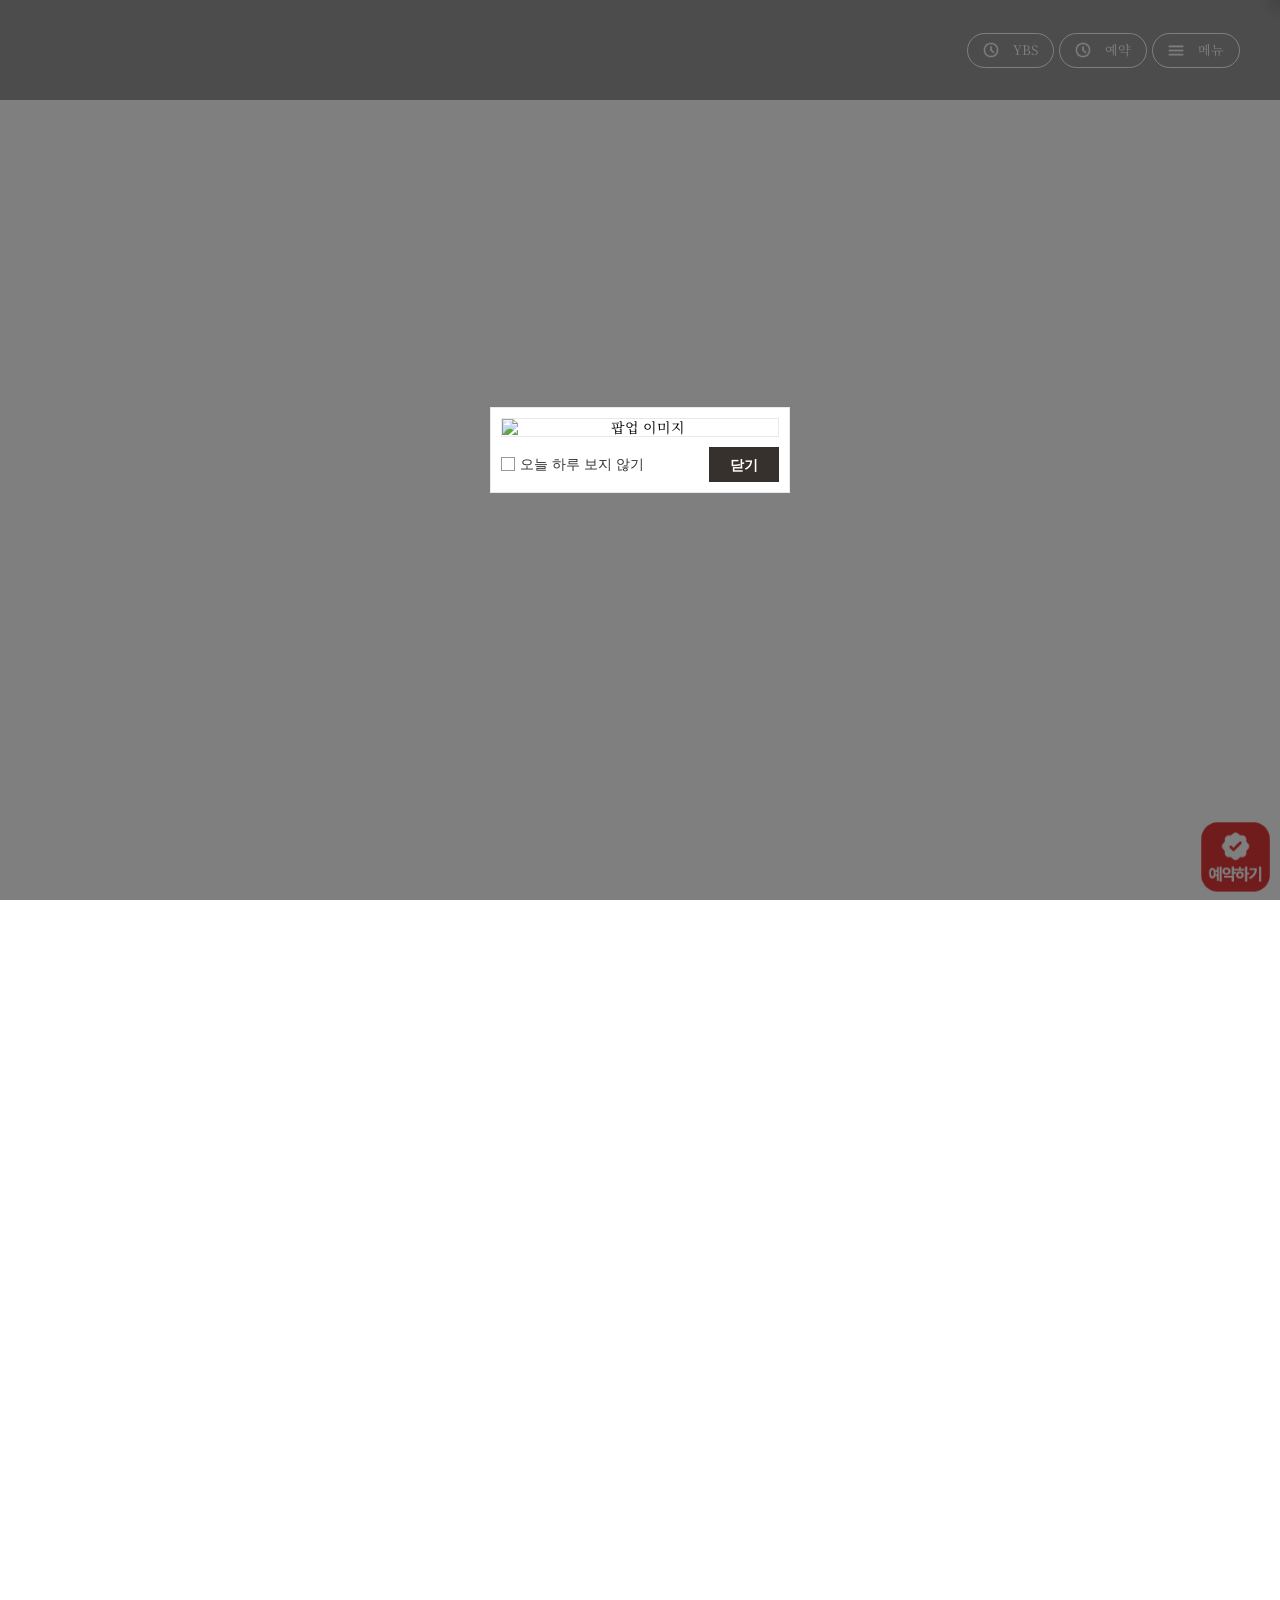
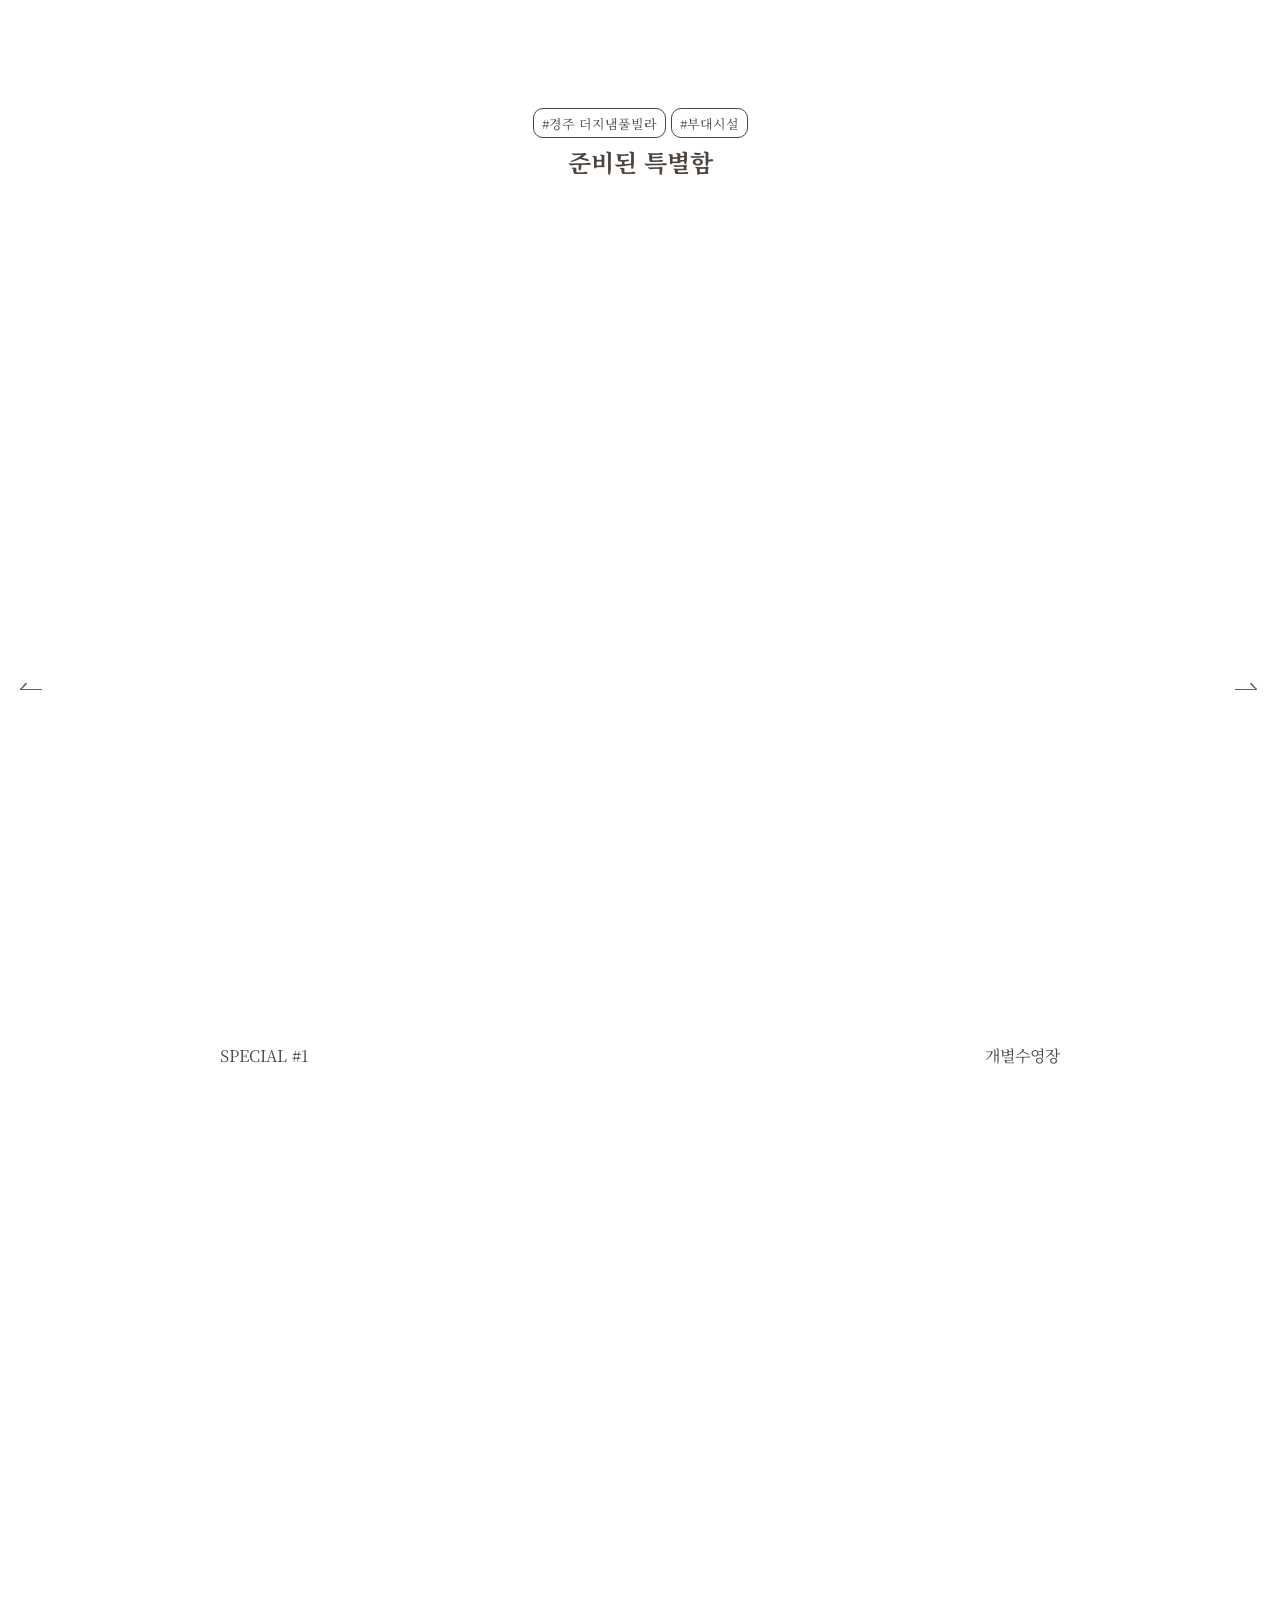
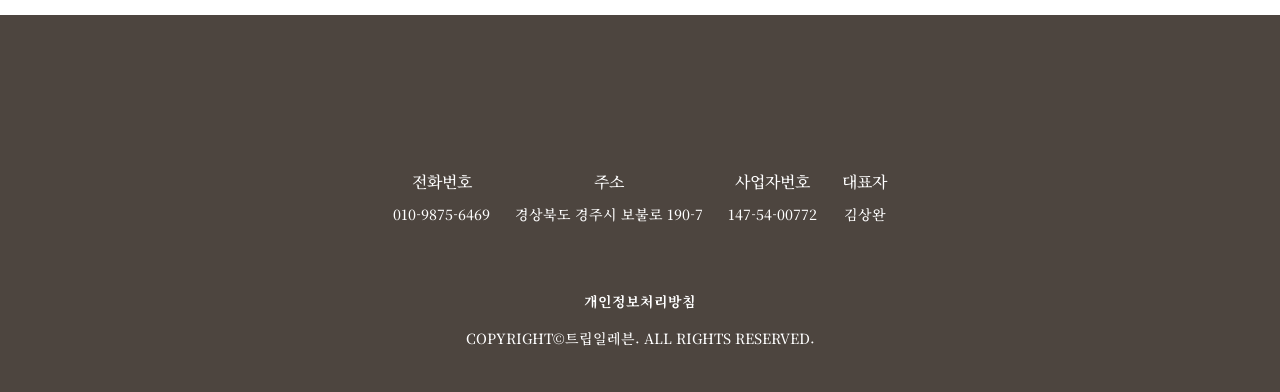
==== index.html @ 9cf0b530 "Deploy site files" ====
<!DOCTYPE html>
<html lang="ko">
  <head>
    <meta charset="UTF-8" />
    <meta name="viewport" content="width=device-width, initial-scale=1.0" />
    <link rel="icon" href="data:,">
    <title>경주 더지냄풀빌라 - 홈</title>
    <link
      rel="stylesheet"
      href="https://unpkg.com/swiper/swiper-bundle.min.css"
    />
    <link rel="stylesheet" href="https://unpkg.com/aos@next/dist/aos.css" />
    <link rel="stylesheet" href="styles/theme.css">
    <link rel="stylesheet" href="styles/common.css">
    <link rel="stylesheet" href="styles/index.css">
    <link rel="stylesheet" href="styles/popup.css">
    <!-- Open Graph Meta Tags for Social Media -->
  <meta property="og:type" content="website" />
  <meta property="og:title" content="경주 더지냄풀빌라 - 홈" />
  <meta property="og:description" content="편안한 휴식과 힐링을 즐길 수 있는 오직 한 팀만을 위한 독채 풀빌라, 더지냄. 프라이빗한 공간에서 방해 없이 여유로운 시간을 보내보세요." />
  <meta property="og:image" content="https://bookingplay-media.s3.amazonaws.com/item_images/2026/01/15/pejszGalx4vS.jpg" />
  <meta property="og:url" content="https://thejinaem.kr" />

  <!-- Twitter Card Meta Tags -->
  <meta name="twitter:card" content="summary_large_image" />
  <meta name="twitter:title" content="경주 더지냄풀빌라 - 홈" />
  <meta name="twitter:description" content="편안한 휴식과 힐링을 즐길 수 있는 오직 한 팀만을 위한 독채 풀빌라, 더지냄. 프라이빗한 공간에서 방해 없이 여유로운 시간을 보내보세요." />
  <meta name="twitter:image" content="https://bookingplay-media.s3.amazonaws.com/item_images/2026/01/15/pejszGalx4vS.jpg" />
  <meta name="naver-site-verification" content="6f0897dbe3507d57f51856bd19c3c2ef57f2b25f" />
  <meta name="google-site-verification" content="2qJVQQ6HPeQciXVq15cn7aelGhaqMT27lKCNH3dMxfo" />
</head>
  <body>
    <div class="wrapper">
<div class="container">
        <div class="con0" data-aos="fade-up">
          <div class="swiper-container">
            <!-- MAPPER: customFields.pages.index.sections[0].hero.images[isSelected] -->
            <div class="swiper-wrapper">
            </div>
            <div class="swiperNavi">
              <div class="swiper-button-prev">
                <img src="images/icon_arrow_left_1.png" alt="" />
                Prev
              </div>
              <div class="bar"></div>
              <div class="swiper-button-next">
                Next
                <img src="images/icon_arrow_right_1.png" alt="" />
              </div>
            </div>
          </div>
          <!-- MAPPER: property.name (숙소 한글명) -->
          <div class="tx1"></div>
        </div>
        <!-- MAPPER: customFields.pages.index.sections[0].signature (title + images[isSelected].url) -->
        <div class="con1">
          <div class="img">
            <img alt="" data-aos="fade-up" data-index-con1-image />
            <div class="tx travelFont __anim-sentence">
              <div class="__sentence">
                <span class="travelFont"></span>
              </div>
            </div>
          </div>
        </div>
        <!-- MAPPER: customFields.pages.index.sections[0].signature.images[isSelected] -->
        <div class="con2">
          <div class="conTitle" data-aos="fade-up">
            <div class="subTitle">
            </div>
            <div class="title"></div>
          </div>
          <!-- MAPPER: signature.images rolling animation -->
          <div class="imgRolling">
          </div>
        </div>
        <!-- MAPPER: customFields.pages.index.sections[0].gallery (title + tags) -->
        <!-- MAPPER: property.rooms[].images[0].thumbnail[isSelected] (슬라이드) -->
        <div class="con3">
          <div class="w1440">
            <div class="conTitle" data-aos="fade-up">
              <div class="subTitle">
              </div>
              <div class="title"></div>
            </div>
            <!-- MAPPER: rooms slider -->
            <div class="swiper-container" data-aos="fade-up">
              <div class="swiper-wrapper">
              </div>
              <div class="swiperNavi">
                <div class="swiper-button-prev">
                  <img src="images/icon_arrow_left_2.png" alt="" />
                </div>
                <div class="bar"></div>
                <div class="swiper-button-next">
                  <img src="images/icon_arrow_right_2.png" alt="" />
                </div>
              </div>
            </div>
          </div>
        </div>
        <!-- MAPPER: customFields.pages.index.sections[0].essence (title + tags) -->
        <!-- MAPPER: property.facilities[].images[isSelected] (슬라이드) -->
        <div class="con4">
          <div class="w1440">
            <div class="conTitle">
              <div class="subTitle">
              </div>
              <div class="title"></div>
              <div class="swiperNavi">
                <div class="swiper-button-prev">
                  <img src="images/icon_arrow_left_2.png" alt="" />
                </div>
                <div class="bar"></div>
                <div class="swiper-button-next">
                  <img src="images/icon_arrow_right_2.png" alt="" />
                </div>
              </div>
            </div>
            <!-- MAPPER: facilities slider -->
            <div class="swiper-container">
              <div class="swiper-wrapper">
              </div>
            </div>
          </div>
        </div>
        <!-- MAPPER: customFields.pages.index.sections[0].closing.images[isSelected] + closing.title -->
        <div class="con5">
          <div class="img" data-aos="fade-up"></div>
          <div class="w1440">
            <div class="tx travelFont" data-aos="fade-up">
            </div>
          </div>
        </div>
      </div>
    </div>
    <div id="popup-container"></div>
  </body>
  <script src="https://code.jquery.com/jquery-latest.min.js"></script>
  <script src="https://unpkg.com/swiper/swiper-bundle.min.js"></script>
  <script src="https://unpkg.com/aos@next/dist/aos.js"></script>
  <script src="https://cdn.jsdelivr.net/npm/locomotive-scroll@beta/bundled/locomotive-scroll.min.js"></script>
  <script src="https://cdnjs.cloudflare.com/ajax/libs/gsap/3.9.1/gsap.min.js"></script>
  <script src="js/data-mapper/pages/header-footer-mapper.js"></script>
  <script src="js/data-mapper/core/base-mapper.js"></script>
  <script src="js/data-mapper/pages/index-mapper.js"></script>
  <script src="js/image-helpers.js"></script>
  <script src="js/preview-handler.js"></script>
  <script src="js/header-footer-loader.js"></script>
  <script src="js/common.js"></script>
  <script src="js/popup.js"></script>
</html>
---- styles/theme.css ----
/* CDN Fonts */
@import url("https://fonts.cdnfonts.com/css/travel-november");
@import url('https://hangeul.pstatic.net/hangeul_static/css/maru-buri.css');
@import url('https://fonts.googleapis.com/css2?family=Noto+Serif+KR:wght@200..900&display=swap');

/* CSS Variables */
:root {
  --font-ko-main: 'Noto Serif KR', serif;
  --font-ko-sub: 'MaruBuri', sans-serif;
  --font-en-main: 'Travel November', serif;
  --color-primary: #FFFFFF;
  --color-secondary: #4D453F;
}
---- styles/common.css ----
@import url("https://cdn.jsdelivr.net/gh/orioncactus/pretendard@v1.3.9/dist/web/variable/pretendardvariable.min.css");
@import url("https://fonts.cdnfonts.com/css/travel-november");
@import url("https://webfontworld.github.io/naver/MaruBuri.css");

/* http://meyerweb.com/eric/tools/css/reset/ 
   v2.0 | 20110126
   License: none (public domain)
*/

html,
body,
div,
span,
applet,
object,
iframe,
h1,
h2,
h3,
h4,
h5,
h6,
p,
blockquote,
pre,
a,
abbr,
acronym,
address,
big,
cite,
code,
del,
dfn,
em,
img,
ins,
kbd,
q,
s,
samp,
small,
strike,
strong,
sub,
sup,
tt,
var,
b,
u,
i,
center,
dl,
dt,
dd,
ol,
ul,
li,
fieldset,
form,
label,
legend,
table,
caption,
tbody,
tfoot,
thead,
tr,
th,
td,
article,
aside,
canvas,
details,
embed,
figure,
figcaption,
footer,
header,
hgroup,
menu,
nav,
output,
ruby,
section,
summary,
time,
mark,
audio,
video {
  margin: 0;
  padding: 0;
  border: 0;
  font-size: 100%;
  font: inherit;
  vertical-align: baseline;
}
/* HTML5 display-role reset for older browsers */
article,
aside,
details,
figcaption,
figure,
footer,
header,
hgroup,
menu,
nav,
section {
  display: block;
}
body {
  line-height: 1;
}
ol,
ul {
  list-style: none;
}
blockquote,
q {
  quotes: none;
}
blockquote:before,
blockquote:after,
q:before,
q:after {
  content: "";
  content: none;
}
table {
  border-collapse: collapse;
  border-spacing: 0;
}


* {
  box-sizing: border-box;
}

a {
  text-decoration: none;
  color: #000;
}

img {
  max-width: 100%;
  vertical-align: top;
}

body {
  font-size: 14px;
  font-family: var(--font-ko-main);
  color: #000;
  line-height: 1.2;
  background-color: var(--color-primary);
  overflow-x: hidden;
}

.swiper-container {
  margin-left: auto;
  margin-right: auto;
  position: relative;
  overflow: hidden;
  list-style: none;
  padding: 0;
  z-index: 1;
  display: block;
}

.swiper-button-next:after,
.swiper-rtl .swiper-button-prev:after,
.swiper-button-prev:after,
.swiper-rtl .swiper-button-next:after {
  display: none;
}

/* Swiper 라이브러리가 자동 생성하는 SVG 숨기기 */
.swiper-button-next svg,
.swiper-button-prev svg {
  display: none;
}

.w1440 {
  width: 100%;
  max-width: 1440px;
  margin: 0 auto;
}
@media (max-width: 1440px) {
  .w1440 {
    padding-left: 40px;
    padding-right: 40px;
  }
}
@media (max-width: 1180px) {
  .w1440 {
    padding-left: 20px;
    padding-right: 20px;
  }
}

.travelFont {
  font-family: var(--font-en-main);
}

.btnReservation {
  display: inline-flex;
  align-items: center;
  position: relative;
  height: 58px;
  margin-top: 60px;
  padding-left: 90px;
  padding-right: 70px;
  background-image: url(../images/icon_clock.png);
  background-repeat: no-repeat;
  background-position: left 20px center;
  background-color: var(--color-secondary);
  color: #fff;
  font-size: 16px;
  font-weight: 500;
  border-radius: 5px;
}
.btnReservation::after {
  content: "";
  position: absolute;
  inset: -4px;
  border: 1px solid var(--color-secondary);
  border-radius: 5px;
}
.btnReservation::before {
  content: "";
  position: absolute;
  inset: 0;
  z-index: -1;
  background-color: var(--color-secondary);
  transition: 0.3s;
  border-radius: 5px;
}
.btnReservation:hover::before {
  inset: -4px;
}

.img img {
  width: 100%;
  height: 100%;
  -o-object-fit: cover;
     object-fit: cover;
}

.conTitle {
  display: flex;
  flex-direction: column;
  gap: 20px;
  color: var(--color-secondary);
}
@media (max-width: 1440px) {
  .conTitle {
    gap: 10px;
  }
}
.conTitle .title {
  font-size: 34px;
  font-weight: bold;
}
@media (max-width: 1440px) {
  .conTitle .title {
    font-size: 24px;
  }
}
.conTitle .subTitle {
  display: flex;
  gap: 5px;
  font-size: 16px;
}
@media (max-width: 1440px) {
  .conTitle .subTitle {
    font-size: 13px;
  }
}
.conTitle .subTitle .tag {
  display: flex;
  align-items: center;
  height: 30px;
  padding: 0 15px;
  border-radius: 10px;
  border: 1px solid var(--color-secondary);
}
@media (max-width: 1440px) {
  .conTitle .subTitle .tag {
    padding: 0 8px;
  }
}

.__anim-sentence {
  overflow: hidden;
  display: inline-block;
}

.__sentence {
  display: inline-block;
  overflow: hidden;
  padding: 50px 0;
}

.__sentence span {
  display: inline-block;
  transform-origin: left;
}

.wrapper {
  overflow-x: hidden;
}

.header {
  position: fixed;
  left: 0;
  top: 0;
  width: 100%;
  z-index: 100;
  background-color: rgba(0, 0, 0, 0.4);
}
.header .w1440 {
  display: flex;
  align-items: center;
  justify-content: space-between;
  height: 100px;
}
.header .logo {
  width: 160px;
}
.header .right {
  display: flex;
  align-items: center;
  gap: 20px;
}
@media (max-width: 1440px) {
  .header .right {
    gap: 5px;
  }
}
.header .right > div {
  display: flex;
  align-items: center;
  height: 35px;
  margin-top: 0;
  padding-right: 15px;
  padding-left: 45px;
  border-radius: 999px;
  border: 1px solid #fff;
  color: #fff;
  background-repeat: no-repeat;
  background-position: left 15px center;
  background-size: 16px;
  cursor: pointer;
  font-size: 14px;
  font-weight: 400;
  background-color: rgba(0, 0, 0, 0);
}
@media (max-width: 1440px) {
  .header .right > div {
    font-size: 13px;
  }
}
@media (max-width: 768px) {
  .header .right > div {
    padding-left: 15px;
    background-image: none !important;
  }
}
.header .right > div a {
  color: #fff;
}
.header .right > div::after {
  display: none;
}
.header .right > div::before {
  display: none;
}
.header .right .btnMenu {
  background-image: url(../images/icon_menu.png);
}
.header .menu {
  position: fixed;
  top: 0;
  right: 0;
  transform: translate(100%, -100%);
  width: 915px;
  height: 915px;
  padding-top: 300px;
  padding-left: 200px;
  padding-right: 200px;
  border-radius: 50%;
  background-color: var(--color-primary);
  transition: 0.8s;
  box-shadow: -10px 10px 10px rgba(0, 0, 0, 0.1);
}
@media (max-width: 1440px) {
  .header .menu {
    width: 100%;
    height: 100%;
    padding: 0;
    padding-top: 80px;
    padding-left: 40px;
    padding-right: 40px;
    border-radius: 0;
  }
}
.header .menu.active {
  transform: translate(150px, -190px);
}
@media (max-width: 1440px) {
  .header .menu.active {
    transform: translate(0, 0);
  }
}
.header .menu .menuClose {
  position: absolute;
  right: 200px;
  top: 25%;
  cursor: pointer;
}
@media (max-width: 1440px) {
  .header .menu .menuClose {
    right: 40px;
    top: 24px;
  }
}
.header .menu .menuInner {
  display: flex;
  flex-direction: column;
  gap: 25px;
}
.header .menu .menuInner a {
  font-weight: 600;
  color: var(--color-secondary);
}
.header .menu .menuInner .depth_1.active > a {
  color: var(--color-secondary);
}
.header .menu .menuInner .depth_1.active .depth_2 {
  max-height: 200px;
  opacity: 1;
  pointer-events: initial;
}
.header .menu .menuInner .depth_1 a {
  font-size: 16px;
  transition: all 1s;
}
.header .menu .menuInner .depth_1 a:hover {
  color: var(--color-secondary);
}
.header .menu .menuInner .depth_2 {
  display: flex;
  flex-wrap: wrap;
  gap: 20px 35px;
  max-height: 0;
  padding-left: 15px;
  transition: all 1s;
  opacity: 0;
  pointer-events: none;
}
.header .menu .menuInner .depth_2::before {
  content: "";
  width: 100%;
  height: 0;
}
.header .menu .menuInner .depth_2 a {
  font-size: 14px;
}

.footer {
  padding-top: 45px;
  padding-bottom: 45px;
  background-color: var(--color-secondary);
}

.footer .w1440 {
  display: flex;
  flex-direction: column;
  gap: 30px;
}

.footer .logo {
  width: 160px;
  margin-bottom: 20px;
}
@media (max-width: 1440px) {
  .footer {
    text-align: center;
  }
  .footer .logo {
    margin-left: auto;
    margin-right: auto;
    display: block;
  }
}
.footer .info {
  display: flex;
  gap: 80px;
  margin-top: 45px;
}
.footer .info dt {
  font-size: 16px;
  font-weight: 500;
  color: var(--color-primary);
}
.footer .info dd {
  margin-top: 15px;
  font-size: 14px;
  font-weight: 500;
  color: var(--color-primary);
}
/* 전화번호가 여러 개일 때 두 번째부터 아래 줄에 노출 */
.footer .info dd .phoneItem {
  display: block;
}
.footer .info dd .phoneItem + .phoneItem {
  margin-top: 6px;
}
@media (max-width: 1440px) {
  .footer .info {
    flex-wrap: wrap;
    justify-content: center;
    gap: 25px;
  }
}
.footer .bottom {
  display: flex;
  align-items: center;
  gap: 20px;
  margin-top: 40px;
  font-size: 14px;
  color: var(--color-primary);
  font-weight: 500;
}
.footer .bottom a {
  color: var(--color-primary);
  font-weight: 700;
}
@media (max-width: 1440px) {
  .footer .bottom {
    flex-direction: column;
  }
}

.con0 {
  position: relative;
}
.con0.height .img {
  aspect-ratio: 1920/800;
}
.con0 .tx1 {
  position: absolute;
  bottom: 130px;
  left: 50%;
  z-index: 11;
  transform: translateX(-50%);
  font-size: 40px;
  color: #fff;
  font-family: var(--font-ko-main);
  font-weight: bold;
}
@media (max-width: 1440px) {
  .con0 .tx1 {
    bottom: 60px;
    font-size: 20px;
  }
}
.con0 .img {
  width: 100%;
  aspect-ratio: 1920/1000;
  background-size: cover !important;
}
@media (max-width: 1440px) {
  .con0 .img {
    height: 420px;
  }
}
.con0 .swiperNavi {
  display: flex;
  align-items: center;
  justify-content: center;
  gap: 50px;
  position: absolute;
  bottom: 0;
  left: 50%;
  transform: translateX(-50%);
  z-index: 10;
}
@media (max-width: 1440px) {
  .con0 .swiperNavi {
    gap: 40px;
  }
}
.con0 .swiperNavi .bar {
  width: 1px;
  height: 90px;
  background-color: #fff;
}
@media (max-width: 1440px) {
  .con0 .swiperNavi .bar {
    height: 40px;
  }
}
.con0 .swiper-button-next,
.con0 .swiper-button-prev {
  display: flex;
  align-items: center;
  gap: 20px;
  position: relative;
  inset: 0;
  width: auto;
  height: auto;
  margin: 0;
  color: #fff;
  font-size: 18px;
}
@media (max-width: 1440px) {
  .con0 .swiper-button-next,
  .con0 .swiper-button-prev {
    font-size: 14px;
  }
  .con0 .swiper-button-next img,
  .con0 .swiper-button-prev img {
    width: 16px;
  }
}

.con1 {
  padding-top: 280px;
  padding-bottom: 35px;
  text-align: center;
}
@media (max-width: 1440px) {
  .con1 {
    padding-top: 100px;
  }
}
.con1 .img {
  position: relative;
  width: 570px;
  margin: 0 auto;
  aspect-ratio: 1/1;
}
@media (max-width: 1440px) {
  .con1 .img {
    width: 300px;
  }
}
.con1 .img img {
  border-radius: 50%;
}
.con1 .tx {
  position: absolute;
  top: 50%;
  left: 50%;
  transform: translate(-50%, -50%);
  font-size: 200px;
  color: var(--color-primary);
  white-space: normal;
  word-wrap: break-word;
  max-width: 1200px;
  text-shadow: 2px 2px 4px rgba(0, 0, 0, 0.2);
  text-align: center;
}
@media (max-width: 1440px) {
  .con1 .tx {
    font-size: 100px;
    max-width: 90%;
    padding: 0 20px;
  }
}

.con2 {
  padding-top: 45px;
  text-align: center;
  overflow: hidden;
}
.con2 .conTitle .subTitle {
  justify-content: center;
}
.con2 .imgRolling {
  display: flex;
  gap: 40px;
  margin-top: 80px;
  padding-bottom: 170px;
}
.con2 .imgRolling .img {
  min-width: 320px;
  aspect-ratio: 180/100;
  background-size: cover !important;
}
@media (max-width: 1440px) {
  .con2 .imgRolling {
    gap: 20px;
    margin-top: 30px;
    padding-bottom: 80px;
  }
  .con2 .imgRolling .img {
    min-width: 180px;
  }
}

.con3 {
  position: relative;
  padding-bottom: 50px;
}
@media (max-width: 1440px) {
  .con3 {
    padding-bottom: 35px;
  }
}
.con3.pt200 {
  padding-top: 200px;
}
@media (max-width: 1440px) {
  .con3.pt200 {
    padding-top: 100px;
  }
}
.con3.mb280 {
  margin-bottom: 280px;
}
@media (max-width: 1440px) {
  .con3.mb280 {
    margin-bottom: 120px;
  }
}
.con3::before {
  content: "";
  position: absolute;
  bottom: 0;
  left: 0;
  right: 0;
  top: 40%;
  background-color: var(--color-primary);
}
.con3 .swiper-container {
  margin-top: 35px;
  text-align: center;
}
@media (max-width: 1440px) {
  .con3 .swiper-container {
    margin-top: 20px;
  }
}
.con3 .swiper-container .img {
  width: 100%;
  aspect-ratio: 1440/590;
  background-size: cover !important;
}
@media (max-width: 1440px) {
  .con3 .swiper-container .img {
    height: 200px;
  }
}
.con3 .swiper-container .tx {
  margin-top: 85px;
  color: var(--color-secondary);
  background-color: var(--color-primary);
}
@media (max-width: 1440px) {
  .con3 .swiper-container .tx {
    margin-top: 35px;
  }
}
.con3 .swiper-container .tx .tx1 {
  font-size: 24px;
  font-weight: 600;
  font-family: var(--font-ko-main);
}
@media (max-width: 1440px) {
  .con3 .swiper-container .tx .tx1 {
    font-size: 20px;
  }
}
.con3 .swiper-container .tx .tx2 {
  margin-top: 15px;
  font-size: 16px;
  font-family: var(--font-ko-sub);
}
@media (max-width: 1440px) {
  .con3 .swiper-container .tx .tx2 {
    margin-top: 10px;
    font-size: 14px;
  }
}
.con3 .swiper-container .swiperNavi {
  display: flex;
  align-items: center;
  justify-content: center;
  position: absolute;
  bottom: 130px;
  left: 50%;
  transform: translateX(-50%);
  z-index: 1;
  width: 150px;
  height: 60px;
  background-color: var(--color-secondary);
  border-radius: 15px;
}
@media (max-width: 1440px) {
  .con3 .swiper-container .swiperNavi {
    justify-content: space-between;
    transform: translateX(0);
    position: absolute;
    bottom: 20px;
    left: 0;
    width: 100%;
    height: auto;
    background: none;
  }
}
.con3 .swiper-container .swiperNavi .bar {
  width: 1px;
  height: 28px;
  margin: 0 10px;
  background-color: var(--color-primary);
}
@media (max-width: 1440px) {
  .con3 .swiper-container .swiperNavi .bar {
    display: none;
  }
}
.con3 .swiper-container .swiper-button-next,
.con3 .swiper-container .swiper-button-prev {
  display: flex;
  align-items: center;
  gap: 20px;
  position: relative;
  inset: 0;
  width: auto;
  height: auto;
  margin: 0;
  color: #fff;
  font-size: 18px;
}
@media (max-width: 1440px) {
  .con3 .swiper-container .swiper-button-next,
  .con3 .swiper-container .swiper-button-prev {
    font-size: 14px;
  }
  .con3 .swiper-container .swiper-button-next img,
  .con3 .swiper-container .swiper-button-prev img {
    display: none;
  }
  .con3 .swiper-container .swiper-button-next:before,
  .con3 .swiper-container .swiper-button-prev:before {
    content: "";
    width: 25px;
    aspect-ratio: 38/12;
    background-repeat: no-repeat;
    background-position: 0 0;
    background-size: contain;
  }
}
@media (max-width: 1440px) {
  .con3 .swiper-container .swiper-button-next::before {
    background-image: url(../images/icon_arrow_right_3.png);
  }
  .con3 .swiper-container .swiper-button-prev::before {
    background-image: url(../images/icon_arrow_left_3.png);
  }
}

.con4 {
  padding-top: 360px;
  padding-bottom: 400px;
  background-repeat: no-repeat;
  background-position: 0 0;
}
@media (max-width: 1440px) {
  .con4 {
    padding-top: 120px;
    padding-bottom: 110px;
  }
}
.con4 .w1440 {
  position: relative;
}
.con4 .conTitle {
  width: 360px;
  text-align: center;
}
@media (max-width: 1440px) {
  .con4 .conTitle {
    width: 100%;
  }
}
.con4 .conTitle .subTitle {
  justify-content: center;
}
.con4 .swiper-container {
  position: absolute;
  left: 600px;
  top: 50%;
  transform: translateY(-50%);
  width: 75%;
}
@media (max-width: 1440px) {
  .con4 .swiper-container {
    position: relative;
    inset: 0;
    transform: translateY(0);
    width: 70%;
    margin-top: 35px;
  }
}
.con4 .swiper-container .swiper-slide {
  width: 400px;
  margin-right: 40px;
}
@media (max-width: 1440px) {
  .con4 .swiper-container .swiper-slide {
    width: 100%;
    margin-right: 20px;
  }
}
.con4 .swiper-container .swiper-slide .img {
  width: 100%;
  height: 390px;
  aspect-ratio: 400/390;
  background-size: cover !important;
}
@media (max-width: 1440px) {
  .con4 .swiper-container .swiper-slide .img {
    height: auto;
  }
}
.con4 .tx {
  display: flex;
  justify-content: space-between;
  width: 100%;
  margin-top: 15px;
  font-size: 16px;
  color: var(--color-secondary);
}
.con4 .swiperNavi {
  display: flex;
  align-items: center;
  justify-content: center;
  width: 150px;
  height: 60px;
  margin: 50px auto 0;
  background-color: var(--color-secondary);
  border-radius: 15px;
}
@media (max-width: 1440px) {
  .con4 .swiperNavi {
    justify-content: space-between;
    position: absolute;
    top: 60%;
    left: 20px;
    right: 20px;
    width: auto;
    height: auto;
    margin: 0;
    background: none;
  }
}
.con4 .swiperNavi .bar {
  width: 1px;
  height: 28px;
  margin: 0 10px;
  background-color: var(--color-primary);
}
@media (max-width: 1440px) {
  .con4 .swiperNavi .bar {
    display: none;
  }
}
.con4 .swiper-button-next,
.con4 .swiper-button-prev {
  display: flex;
  align-items: center;
  gap: 20px;
  position: relative;
  inset: 0;
  width: auto;
  height: auto;
  margin: 0;
  color: #fff;
  font-size: 18px;
}
@media (max-width: 1440px) {
  .con4 .swiper-button-next,
  .con4 .swiper-button-prev {
    font-size: 14px;
  }
  .con4 .swiper-button-next img,
  .con4 .swiper-button-prev img {
    display: none;
  }
  .con4 .swiper-button-next:before,
  .con4 .swiper-button-prev:before {
    content: "";
    width: 25px;
    aspect-ratio: 38/12;
    background-repeat: no-repeat;
    background-position: 0 0;
    background-size: contain;
  }
}
@media (max-width: 1440px) {
  .con4 .swiper-button-next::before {
    background-image: url(../images/icon_arrow_right_3.png);
  }
  .con4 .swiper-button-prev::before {
    background-image: url(../images/icon_arrow_left_3.png);
  }
}

.con5 {
  padding-bottom: 280px;
}
@media (max-width: 1440px) {
  .con5 {
    padding-bottom: 110px;
  }
}
.con5.w1440 {
  padding-top: 300px;
}
@media (max-width: 1440px) {
  .con5.w1440 {
    padding-top: 80px;
  }
}
.con5.w1440 .tx {
  font-size: 150px;
  text-align: right;
}
@media (max-width: 1440px) {
  .con5.w1440 .tx {
    width: 100%;
    font-size: 60px;
  }
}
.con5 .w1440 {
  display: flex;
  justify-content: flex-end;
  margin-top: -90px;
}
@media (max-width: 1440px) {
  .con5 .w1440 {
    justify-content: flex-start;
    margin-top: -30px;
  }
}
@media (max-width: 1440px) {
  .con5 .img {
    height: 280px;
  }
}
.con5 .tx {
  font-size: 80px;
  color: var(--color-secondary);
}
@media (max-width: 1440px) {
  .con5 .tx {
    font-size: 50px;
  }
}

.con6 {
  max-width: 1120px;
  margin: 0 auto;
  padding-bottom: 260px;
}
@media (max-width: 1440px) {
  .con6 {
    padding-top: 45px;
    padding-bottom: 110px;
  }
}
.con6 .item {
  display: flex;
  justify-content: space-between;
  padding: 20px;
}
@media (max-width: 1180px) {
  .con6 .item {
    flex-direction: column;
    padding: 0;
  }
}
.con6 .item .left {
  width: 600px;
}
@media (max-width: 1180px) {
  .con6 .item .left {
    width: 100%;
  }
}
.con6 .item .left .img {
  box-shadow: -10px 10px 10px rgba(0, 0, 0, 0.1);
}
@media (max-width: 1180px) {
  .con6 .item .left .img {
    width: 100%;
    aspect-ratio: 670/500;
  }
}
.con6 .item .right {
  display: flex;
  align-items: flex-start;
  flex-direction: column;
  justify-content: flex-end;
  width: 400px;
}
@media (max-width: 1440px) {
  .con6 .item .right {
    padding-left: 40px;
  }
}
@media (max-width: 1180px) {
  .con6 .item .right {
    width: 100%;
    padding-left: 0;
  }
}
.con6 .item .right .tx1 {
  display: inline-flex;
  align-items: center;
  justify-content: center;
  height: 40px;
  margin-top: 60px;
  padding: 0 8px;
  font-size: 14px;
  color: #fff;
  background-color: var(--color-secondary);
  border-radius: 999px;
  font-family: var(--font-ko-main);
  font-weight: bold;
}
@media (max-width: 1440px) {
  .con6 .item .right .tx1 {
    margin-top: 30px;
  }
}
.con6 .item .right .tx2 {
  margin-top: 25px;
  font-size: 24px;
  font-weight: 600;
  color: var(--color-secondary);
  font-family: var(--font-ko-main);
}
@media (max-width: 1440px) {
  .con6 .item .right .tx2 {
    font-size: 20px;
  }
}
.con6 .item .right .tx3 {
  margin-top: 12px;
  font-size: 16px;
  font-weight: 500;
  color: var(--color-secondary);
  font-family: var(--font-ko-sub);
}
@media (max-width: 1440px) {
  .con6 .item .right .tx3 {
    font-size: 14px;
  }
}
.con6 .item .right .tx4 {
  margin-top: 20px;
  font-size: 14px;
  font-weight: 500;
  line-height: 1.8;
  color: var(--color-secondary);
  font-family: var(--font-ko-sub);
}
.con6 .item .right .img {
  position: relative;
  height: 285px;
  margin-top: 70px;
  box-shadow: -10px 10px 10px rgba(0, 0, 0, 0.1);
}
.con6 .item .right .img .tx5 {
  position: absolute;
  bottom: 0;
  left: 100%;
  transform: rotate(-90deg);
  width: 1px;
  height: 1px;
  padding-top: 20px;
  font-size: 14px;
  color: var(--color-secondary);
  white-space: nowrap;
}
@media (max-width: 1440px) {
  .con6 .item .right .img .tx5 {
    position: relative;
    inset: 0;
    transform: rotate(0deg);
    padding-top: 10px;
    font-size: 12px;
  }
}
@media (max-width: 1440px) {
  .con6 .item .right .img {
    margin-top: 30px;
  }
}

.con6_1 {
  position: relative;
  inset: 0;
  margin-bottom: 200px;
  border-bottom: 2px solid var(--color-primary);
}
@media (max-width: 1440px) {
  .con6_1 {
    margin-bottom: 40px;
  }
}
.con6_1 .w1440 {
  display: flex;
  align-items: center;
  justify-content: center;
  flex-wrap: wrap;
  gap: 40px;
  padding: 30px 0;
}
@media (max-width: 1440px) {
  .con6_1 .w1440 {
    gap: 20px;
    padding: 20px;
  }
}
.con6_1 a {
  background: none;
  font-size: 16px;
  font-weight: 600;
  color: var(--color-secondary);
}
@media (max-width: 1440px) {
  .con6_1 a {
    font-size: 14px;
  }
}

.con7 {
  margin-bottom: 280px;
}
@media (max-width: 1440px) {
  .con7 {
    margin-bottom: 90px;
  }
}
.con7 .w1440 {
  display: flex;
  justify-content: space-between;
  align-items: flex-start;
  gap: 80px;
}
@media (max-width: 1440px) {
  .con7 .w1440 {
    justify-content: center;
    flex-wrap: wrap;
    gap: 20px;
  }
}
.con7 .w1440 > .img {
  width: 364px;
  aspect-ratio: 364/400;
  background-size: cover !important;
}
@media (max-width: 1440px) {
  .con7 .w1440 > .img {
    width: calc(50% - 10px);
    aspect-ratio: 320/350;
  }
}
@media (max-width: 1440px) {
  .con7 .w1440 .center {
    order: 3;
    width: 100%;
    text-align: center;
  }
}
.con7 .w1440 .center .img {
  width: 550px;
  aspect-ratio: 550/500;
  background-size: cover;
}
@media (max-width: 1440px) {
  .con7 .w1440 .center .img {
    width: 100%;
    height: 250px;
  }
}
.con7 .tx1 {
  font-size: 45px;
  color: var(--color-secondary);
  font-family: var(--font-ko-main);
  font-weight: bold;
}
@media (max-width: 1440px) {
  .con7 .tx1 {
    font-size: 32px;
  }
}
.con7 .tx2 {
  margin-top: 25px;
  margin-bottom: 60px;
  font-weight: 500;
  line-height: 1.8;
  color: var(--color-secondary);
  text-align: center;
  font-family: var(--font-ko-sub);
}
@media (max-width: 1440px) {
  .con7 .tx2 {
    margin-top: 20px;
    margin-bottom: 40px;
    font-size: 14px;
  }
}

.con8 {
  margin-bottom: 280px;
  text-align: center;
}
@media (max-width: 1440px) {
  .con8 {
    margin-bottom: 90px;
  }
}
.con8 .inner {
  overflow-x: auto;
}
.con8 table.pc {
  width: 100%;
  border-collapse: collapse;
  margin: 20px 0;
  font-size: 14px;
}
@media (max-width: 1180px) {
  .con8 table.pc {
    display: none;
  }
}
.con8 table.pc th,
.con8 table.pc td {
  border: 1px solid #ddd;
  padding: 8px;
  text-align: center;
  vertical-align: middle;
}
.con8 table.pc th {
  background-color: #f2f2f2;
  font-weight: bold;
}
.con8 table.pc th[rowspan="2"] {
  width: 10%;
}
.con8 table.pc th[colspan="2"],
.con8 table.pc th[colspan="3"] {
  width: 15%;
}
.con8 table.pc th[colspan="2"] + th[colspan="3"],
.con8 table.pc th[colspan="3"] + th[colspan="3"] {
  width: 20%;
}
.con8 table.mobile {
  display: none;
  width: 100%;
  border-collapse: collapse;
  margin: 20px 0;
  font-size: 14px;
}
@media (max-width: 1180px) {
  .con8 table.mobile {
    display: table;
  }
}
.con8 table.mobile th,
.con8 table.mobile td {
  border: 1px solid #ddd;
  padding: 8px;
  text-align: center;
  vertical-align: middle;
}
.con8 table.mobile th {
  background-color: #f2f2f2;
  font-weight: bold;
}

.con9 {
  position: relative;
  max-width: 1440px;
  padding-bottom: 70px;
}
.con9::before {
  content: "";
  position: absolute;
  bottom: 0;
  left: 50%;
  z-index: -1;
  transform: translateX(-50%);
  width: 200%;
  height: 70%;
  background-color: var(--color-primary);
}
@media (max-width: 1440px) {
  .con9::before {
    height: 90%;
  }
}
.con9 .item {
  display: flex;
  flex-direction: column;
}
.con9 .item .top {
  max-width: 1120px;
  margin: 0 auto;
  text-align: center;
  color: var(--color-secondary);
}
.con9 .item .top .tx3 {
  margin-top: -60px;
  text-align: right;
  font-size: 100px;
}
@media (max-width: 1440px) {
  .con9 .item .top .tx3 {
    margin-top: -20px;
    font-size: 50px;
  }
}
.con9 .item .top .tx0 {
  margin-top: 70px;
  font-size: 24px;
  font-weight: 600;
  font-family: var(--font-ko-main);
}
@media (max-width: 1440px) {
  .con9 .item .top .tx0 {
    margin-top: 30px;
    font-size: 20px;
  }
}
.con9 .item .top .tx1 {
  margin-top: 30px;
  line-height: 1.8;
  font-size: 14px;
  font-family: var(--font-ko-sub);
}
@media (max-width: 1440px) {
  .con9 .item .top .tx1 {
    margin-top: 20px;
    font-size: 13px;
  }
}
.con9 .item .bottom {
  display: flex;
  gap: 80px;
  margin-top: 70px;
}
@media (max-width: 1440px) {
  .con9 .item .bottom {
    gap: 20px;
    margin-top: 30px;
  }
}
.con9 .item .bottom .img {
  width: calc(50% - 10px);
  aspect-ratio: 680/360;
  background-size: cover !important;
}
@media (max-width: 1440px) {
  .con9 .item .bottom .img {
    height: 200px;
  }
}

.con11 {
  position: relative;
  padding-bottom: 150px;
  text-align: center;
  color: var(--color-secondary);
  overflow: hidden;
}
@media (max-width: 1440px) {
  .con11 {
    padding-bottom: 80px;
  }
}
@media (min-width: 1441px) {
  .con11::before {
    content: "";
    position: absolute;
    bottom: 0;
    left: 50%;
    transform: translateX(-50%);
    z-index: -2;
    width: 200%;
    height: 70%;
    background-color: var(--color-primary);
  }
  .con11::after {
    content: "";
    position: absolute;
    bottom: 0;
    left: 50%;
    transform: translateX(-50%);
    z-index: -1;
    width: 200%;
    height: 70%;
    background: linear-gradient(to top, rgba(240, 237, 225, 0.5) 60%, transparent 80%);
    transition: 5s;
  }
  .con11.aos-animate::after {
    transform: translate(-50%, 100%);
  }
}
.con11.pb240 {
  padding-bottom: 240px;
}
@media (max-width: 1440px) {
  .con11.pb240 {
    padding-bottom: 100px;
  }
}
.con11 .w1440 {
  display: grid;
  grid-template-columns: repeat(2, 1fr);
  grid-gap: 160px 170px;
}
@media (max-width: 1440px) {
  .con11 .w1440 {
    grid-template-columns: repeat(1, 1fr);
    grid-gap: 80px 90px;
  }
}
.con11 .item {
  position: relative;
  padding-bottom: 35px;
}
@media (max-width: 1440px) {
  .con11 .item::before {
    content: "";
    position: absolute;
    bottom: 0;
    left: 50%;
    transform: translateX(-50%);
    z-index: -2;
    width: 200%;
    height: 70%;
    background-color: var(--color-primary);
  }
  .con11 .item::after {
    content: "";
    position: absolute;
    bottom: 0;
    left: 50%;
    transform: translateX(-50%);
    z-index: -1;
    width: 200%;
    height: 70%;
    background: linear-gradient(to top, rgba(240, 237, 225, 0.5) 60%, transparent 80%);
    transition: 5s;
  }
  .con11 .item.aos-animate::after {
    transform: translate(-50%, 100%);
  }
}
.con11 .tx1 {
  margin-top: 40px;
  font-size: 16px;
  font-weight: bold;
  font-family: var(--font-ko-main);
}
.con11 .tx2 {
  margin-top: 5px;
  font-size: 14px;
  font-family: var(--font-ko-sub);
}
.con11 .tx3 {
  margin-top: 40px;
  font-size: 14px;
  line-height: 1.6;
  font-family: var(--font-ko-sub);
}

.con12 {
  padding-top: 140px;
  padding-bottom: 140px;
  text-align: center;
}
@media (max-width: 1440px) {
  .con12 {
    padding-top: 70px;
    padding-bottom: 70px;
  }
}
.con12 .tx0 {
  display: flex;
  flex-direction: column;
  font-size: 110px;
  color: var(--color-secondary);
}
@media (max-width: 1440px) {
  .con12 .tx0 {
    font-size: 50px;
  }
}
.con12 .tx0 .tx0_1 {
  font-size: 34px;
}
@media (max-width: 1440px) {
  .con12 .tx0 .tx0_1 {
    font-size: 16px;
  }
}

.con13 {
  padding-bottom: 100px;
  color: var(--color-secondary);
}
@media (max-width: 1440px) {
  .con13 {
    padding-bottom: 50px;
  }
}
.con13 .tx1 {
  font-size: 18px;
  font-family: var(--font-ko-main);
  font-weight: bold;
}
.con13 .tx1.mt150 {
  margin-top: 150px;
}
@media (max-width: 1440px) {
  .con13 .tx1.mt150 {
    margin-top: 50px;
  }
}
.con13 .tx2 {
  margin-top: 30px;
  line-height: 1.6;
  font-family: var(--font-ko-sub);
}

.con14 {
  margin-bottom: 70px;
}/*# sourceMappingURL=style.css.map */

/* 예약하기 — 모바일 전용. L 은 `.for_m` 유틸이 없어 여기서 같이 정의한다.
   브레이크포인트는 이 템플릿이 가장 많이 쓰는 1440px 을 따른다. */
.ft_btn_reserve.for_m {
  display: none;
}

.ft_btn_reserve.on {
  position: fixed;
  bottom: 80px;
  right: 7px;
  z-index: 999;
}

.ft_btn_reserve.on > a > img {
  width: 75px;
  height: 75px;
}

@media (max-width: 1440px) {
  .ft_btn_reserve.for_m {
    display: block;
  }
}

/* ============================================================
   우측 하단 플로팅 버튼 — 상담하기 + 예약하기
   ============================================================ */

/* 예약하기(bottom:80px) 아래에 깔린다.
   ⚠️ 노출 여부는 매퍼가 정한다 — 총판A(`partnerType === 'distributor_a'`)이고
      `tripPropertyId` 가 있을 때만 뜬다. PC·모바일 모두 해당한다. */
#talk_custom_button {
  position: fixed;
  right: 7px;
  bottom: 6px;
  cursor: pointer;
  z-index: 999;
}

#talk_custom_button img {
  width: 75px;
  height: 75px;
  display: block;
}

/* ⚠️ 상담하기가 빠지면(총판B / 판매대행 / tripPropertyId 없음) 예약하기 아래가
   빈 채로 떠 있게 된다. 매퍼가 루트에 찍는 `data-consult` 로 바닥에 붙인다.
   예약하기 자체는 파트너 타입과 무관하게 `.for_m` 미디어쿼리로만 갈린다. */
[data-consult='off'] .ft_btn_reserve.on {
  bottom: 6px;
}
---- styles/index.css ----
@import url('./theme.css');

.con0 {
  position: relative;
}
.con0.height .img {
  aspect-ratio: 1920/800;
}
.con0 .tx1 {
  position: absolute;
  bottom: 130px;
  left: 50%;
  z-index: 11;
  transform: translateX(-50%);
  font-size: 40px;
  color: #fff;
  font-family: var(--font-ko-main);
  font-weight: bold;
}
@media (max-width: 1440px) {
  .con0 .tx1 {
    bottom: 60px;
    font-size: 20px;
  }
}
.con0 .img {
  width: 100%;
  aspect-ratio: 1920/1000;
  background-size: cover !important;
}
@media (max-width: 1440px) {
  .con0 .img {
    height: 420px;
  }
}
.con0 .swiperNavi {
  display: flex;
  align-items: center;
  justify-content: center;
  gap: 50px;
  position: absolute;
  bottom: 0;
  left: 50%;
  transform: translateX(-50%);
  z-index: 10;
}
@media (max-width: 1440px) {
  .con0 .swiperNavi {
    gap: 40px;
  }
}
.con0 .swiperNavi .bar {
  width: 1px;
  height: 90px;
  background-color: #fff;
}
@media (max-width: 1440px) {
  .con0 .swiperNavi .bar {
    height: 40px;
  }
}
.con0 .swiper-button-next,
.con0 .swiper-button-prev {
  display: flex;
  align-items: center;
  gap: 20px;
  position: relative;
  inset: 0;
  width: auto;
  height: auto;
  margin: 0;
  color: #fff;
  font-size: 18px;
}
@media (max-width: 1440px) {
  .con0 .swiper-button-next,
  .con0 .swiper-button-prev {
    font-size: 14px;
  }
  .con0 .swiper-button-next img,
  .con0 .swiper-button-prev img {
    width: 16px;
  }
}


.con1 {
  padding-top: 280px;
  padding-bottom: 35px;
  text-align: center;
}
@media (max-width: 1440px) {
  .con1 {
    padding-top: 100px;
  }
}
.con1 .img {
  position: relative;
  width: 570px;
  margin: 0 auto;
  aspect-ratio: 1/1;
}
@media (max-width: 1440px) {
  .con1 .img {
    width: 300px;
  }
}
.con1 .img img {
  border-radius: 50%;
}
.con1 .tx {
  position: absolute;
  top: 50%;
  left: 50%;
  transform: translate(-50%, -50%);
  font-size: 120px;
  color: var(--color-primary);
  white-space: normal;
  word-wrap: break-word;
  max-width: 1200px;
  font-weight: bold;
  text-shadow: 2px 2px 4px rgba(0, 0, 0, 0.2);
  text-align: center;
}
@media (max-width: 1440px) {
  .con1 .tx {
    font-size: 60px;
    max-width: 90%;
    padding: 0 20px;
  }
}


.con2 {
  padding-top: 45px;
  text-align: center;
  overflow: hidden;
}
.con2 .conTitle .subTitle {
  justify-content: center;
}
.con2 .imgRolling {
  display: flex;
  gap: 40px;
  margin-top: 80px;
  padding-bottom: 170px;
}
.con2 .imgRolling .img {
  min-width: 320px;
  aspect-ratio: 180/100;
  background-size: cover !important;
}
@media (max-width: 1440px) {
  .con2 .imgRolling {
    gap: 20px;
    margin-top: 30px;
    padding-bottom: 80px;
  }
  .con2 .imgRolling .img {
    min-width: 180px;
  }
}


.con3 {
  position: relative;
  padding-bottom: 50px;
}
@media (max-width: 1440px) {
  .con3 {
    padding-bottom: 35px;
  }
}
.con3.pt200 {
  padding-top: 200px;
}
@media (max-width: 1440px) {
  .con3.pt200 {
    padding-top: 100px;
  }
}
.con3.mb280 {
  margin-bottom: 280px;
}
@media (max-width: 1440px) {
  .con3.mb280 {
    margin-bottom: 120px;
  }
}
.con3::before {
  content: "";
  position: absolute;
  bottom: 0;
  left: 0;
  right: 0;
  top: 40%;
  background-color: var(--color-primary);
}
.con3 .swiper-container {
  margin-top: 35px;
  text-align: center;
}
@media (max-width: 1440px) {
  .con3 .swiper-container {
    margin-top: 20px;
  }
}
.con3 .swiper-container .img {
  width: 100%;
  aspect-ratio: 1440/590;
  background-size: cover !important;
}
@media (max-width: 1440px) {
  .con3 .swiper-container .img {
    height: 200px;
  }
}
.con3 .swiper-container .tx {
  margin-top: 85px;
  color: var(--color-secondary);
  background-color: var(--color-primary);
}
@media (max-width: 1440px) {
  .con3 .swiper-container .tx {
    margin-top: 35px;
  }
}
.con3 .swiper-container .tx .tx1 {
  font-size: 24px;
  font-weight: 600;
  font-family: var(--font-ko-main);
}
@media (max-width: 1440px) {
  .con3 .swiper-container .tx .tx1 {
    font-size: 20px;
  }
}
.con3 .swiper-container .tx .tx2 {
  margin-top: 15px;
  font-size: 16px;
  font-family: var(--font-ko-sub);
}
@media (max-width: 1440px) {
  .con3 .swiper-container .tx .tx2 {
    margin-top: 10px;
    font-size: 14px;
  }
}
.con3 .swiper-container .swiperNavi {
  display: flex;
  align-items: center;
  justify-content: center;
  position: absolute;
  bottom: 130px;
  left: 50%;
  transform: translateX(-50%);
  z-index: 1;
  width: 150px;
  height: 60px;
  background-color: var(--color-secondary);
  border-radius: 15px;
}
@media (max-width: 1440px) {
  .con3 .swiper-container .swiperNavi {
    justify-content: space-between;
    transform: translateX(0);
    position: absolute;
    bottom: 20px;
    left: 0;
    width: 100%;
    height: auto;
    background: none;
  }
}
.con3 .swiper-container .swiperNavi .bar {
  width: 1px;
  height: 28px;
  margin: 0 10px;
  background-color: var(--color-primary);
}
@media (max-width: 1440px) {
  .con3 .swiper-container .swiperNavi .bar {
    display: none;
  }
}
.con3 .swiper-container .swiper-button-next,
.con3 .swiper-container .swiper-button-prev {
  display: flex;
  align-items: center;
  gap: 20px;
  position: relative;
  inset: 0;
  width: auto;
  height: auto;
  margin: 0;
  color: #fff;
  font-size: 18px;
}
@media (max-width: 1440px) {
  .con3 .swiper-container .swiper-button-next,
  .con3 .swiper-container .swiper-button-prev {
    font-size: 14px;
  }
  .con3 .swiper-container .swiper-button-next img,
  .con3 .swiper-container .swiper-button-prev img {
    display: none;
  }
  .con3 .swiper-container .swiper-button-next:before,
  .con3 .swiper-container .swiper-button-prev:before {
    content: "";
    width: 25px;
    aspect-ratio: 38/12;
    background-repeat: no-repeat;
    background-position: 0 0;
    background-size: contain;
  }
}
@media (max-width: 1440px) {
  .con3 .swiper-container .swiper-button-next::before {
    background-image: url(../images/icon_arrow_right_3.png);
  }
  .con3 .swiper-container .swiper-button-prev::before {
    background-image: url(../images/icon_arrow_left_3.png);
  }
}


.con4 {
  padding-top: 360px;
  padding-bottom: 400px;
  background-repeat: no-repeat;
  background-position: 0 0;
}
@media (max-width: 1440px) {
  .con4 {
    padding-top: 120px;
    padding-bottom: 110px;
  }
}
.con4 .w1440 {
  position: relative;
}
.con4 .conTitle {
  width: 380px;
  text-align: center;
}
@media (max-width: 1440px) {
  .con4 .conTitle {
    width: 100%;
  }
}
.con4 .conTitle .subTitle {
  justify-content: center;
}
.con4 .swiper-container {
  position: absolute;
  left: 600px;
  top: 50%;
  transform: translateY(-50%);
  width: 75%;
}
@media (max-width: 1440px) {
  .con4 .swiper-container {
    position: relative;
    inset: 0;
    transform: translateY(0);
    width: 70%;
    margin-top: 35px;
  }
}
.con4 .swiper-container .swiper-slide {
  width: 400px;
  margin-right: 40px;
}
@media (max-width: 1440px) {
  .con4 .swiper-container .swiper-slide {
    width: 100%;
    margin-right: 20px;
  }
}
.con4 .swiper-container .swiper-slide .img {
  width: 100%;
  height: 390px;
  aspect-ratio: 400/390;
  background-size: cover !important;
}
@media (max-width: 1440px) {
  .con4 .swiper-container .swiper-slide .img {
    height: auto;
  }
}
.con4 .tx {
  display: flex;
  justify-content: space-between;
  width: 100%;
  margin-top: 15px;
  font-size: 16px;
  color: var(--color-secondary);
}
.con4 .swiperNavi {
  display: flex;
  align-items: center;
  justify-content: center;
  width: 150px;
  height: 60px;
  margin: 50px auto 0;
  background-color: var(--color-secondary);
  border-radius: 15px;
}
@media (max-width: 1440px) {
  .con4 .swiperNavi {
    justify-content: space-between;
    position: absolute;
    top: 60%;
    left: 20px;
    right: 20px;
    width: auto;
    height: auto;
    margin: 0;
    background: none;
  }
}
.con4 .swiperNavi .bar {
  width: 1px;
  height: 28px;
  margin: 0 10px;
  background-color: var(--color-primary);
}
@media (max-width: 1440px) {
  .con4 .swiperNavi .bar {
    display: none;
  }
}
.con4 .swiper-button-next,
.con4 .swiper-button-prev {
  display: flex;
  align-items: center;
  gap: 20px;
  position: relative;
  inset: 0;
  width: auto;
  height: auto;
  margin: 0;
  color: #fff;
  font-size: 18px;
}
@media (max-width: 1440px) {
  .con4 .swiper-button-next,
  .con4 .swiper-button-prev {
    font-size: 14px;
  }
  .con4 .swiper-button-next img,
  .con4 .swiper-button-prev img {
    display: none;
  }
  .con4 .swiper-button-next:before,
  .con4 .swiper-button-prev:before {
    content: "";
    width: 25px;
    aspect-ratio: 38/12;
    background-repeat: no-repeat;
    background-position: 0 0;
    background-size: contain;
  }
}
@media (max-width: 1440px) {
  .con4 .swiper-button-next::before {
    background-image: url(../images/icon_arrow_right_3.png);
  }
  .con4 .swiper-button-prev::before {
    background-image: url(../images/icon_arrow_left_3.png);
  }
}


.con5 {
  padding-bottom: 280px;
}
@media (max-width: 1440px) {
  .con5 {
    padding-bottom: 110px;
  }
}
.con5.w1440 {
  padding-top: 300px;
}
@media (max-width: 1440px) {
  .con5.w1440 {
    padding-top: 80px;
  }
}
.con5.w1440 .tx {
  font-size: 150px;
  text-align: right;
}
@media (max-width: 1440px) {
  .con5.w1440 .tx {
    width: 100%;
    font-size: 60px;
  }
}
.con5 .w1440 {
  display: flex;
  justify-content: flex-end;
  margin-top: -90px;
}
@media (max-width: 1440px) {
  .con5 .w1440 {
    justify-content: flex-start;
    margin-top: -30px;
  }
}
.con5 .img {
  height: 460px;
}
@media (max-width: 1440px) {
  .con5 .img {
    height: 240px;
  }
}
.con5 .tx {
  font-size: 80px;
  color: var(--color-secondary);
}
@media (max-width: 1440px) {
  .con5 .tx {
    font-size: 50px;
  }
}
---- styles/popup.css ----
/**
 * Popup Styles
 * 동작: template-full-banner-slider-flat 의 popup.js 와 동일 (클래스 구조 유지)
 * 스타일: https://fourseasonpension.kr/ (css/popup_black.css) 룩 이식
 *  - 흰 프레임 + 얇은 회색 보더 + 라운드 없음
 *  - 하단 "오늘 하루 보지 않기"(체크박스형) + 진한 #36312c "닫기" 버튼(hover 반전)
 */

/* Overlay (fourseason .popup_bg: rgba(0,0,0,0.5)) */
.popup-overlay {
    position: fixed;
    top: 0;
    left: 0;
    width: 100%;
    height: 100%;
    background: rgba(0, 0, 0, 0.5);
    display: flex;
    align-items: center;
    justify-content: center;
    flex-wrap: wrap;
    gap: 24px;
    padding: 24px;
    box-sizing: border-box;
    overflow-y: auto;
    z-index: 99999;
    opacity: 0;
    visibility: hidden;
    transition: opacity 0.3s ease, visibility 0.3s ease;
}

.popup-overlay.active {
    opacity: 1;
    visibility: visible;
}

/* Content box (fourseason .mh_layer_popup: 흰 배경 / 10px 패딩 / 얇은 보더 / 라운드·그림자 없음) */
.popup-content {
    position: relative;
    /* 폭 고정 없음 → 이미지 원본 비율대로 늘어남 (잘림 방지) */
    width: auto;
    min-width: 300px;
    max-width: min(90vw, 700px);
    max-height: 90vh;
    background: #fff;
    padding: 10px;
    border: 1px solid #e9e9e9;
    box-sizing: border-box;
    border-radius: 0;
    box-shadow: none;
    overflow-x: hidden;
    overflow-y: auto;
}

/* fourseason 팝업엔 우상단 원형 닫기버튼이 없음 → 숨김 (하단 닫기/오버레이/ESC 로 닫힘) */
.popup-close {
    display: none;
}

/* Image (fourseason .mh_layer_popup_desc img: width 100%, 얇은 보더) */
.popup-image-link {
    display: block;
    text-decoration: none;
    color: inherit;
}

/* 이미지 래퍼 (텍스트 오버레이 기준점) */
.popup-image-wrap {
    position: relative;
    display: block;
    width: 100%;
    text-align: center;
}

/* <img> 로 렌더링 → 원본 비율 유지, 잘리지 않음 */
.popup-image {
    display: block;
    width: auto;
    height: auto;
    max-width: 100%;
    /* 세로로 긴 이미지도 화면 안에 다 들어오도록 (푸터/패딩 여유 제외) */
    max-height: calc(90vh - 80px);
    margin: 0 auto;
    border: 1px solid #e9e9e9;
    box-sizing: border-box;
    object-fit: contain;
}

/* 텍스트 오버레이 (있을 때만) */
.popup-text-content {
    position: absolute;
    top: 0;
    left: 0;
    right: 0;
    bottom: 0;
    z-index: 1;
    padding: 24px;
    text-align: center;
    display: flex;
    flex-direction: column;
    justify-content: center;
    align-items: flex-start;
    box-sizing: border-box;
    pointer-events: none;
}

.popup-title {
    font-size: 28px;
    font-weight: 600;
    color: #36312c;
    margin: 0 0 16px 0;
    line-height: 1.4;
    text-shadow: 0 0 1px rgba(255, 255, 255, 0.8), 0 1px 2px rgba(0, 0, 0, 0.1);
}

.popup-description {
    font-size: 16px;
    color: #36312c;
    margin: 0;
    line-height: 1.6;
    text-align: left;
    text-shadow: 0 0 1px rgba(255, 255, 255, 0.8), 0 1px 2px rgba(0, 0, 0, 0.1);
}

/* Footer (fourseason .mh_layer_popup_foot: 좌측 체크박스 라벨 / 우측 진한 닫기버튼) */
.popup-footer {
    display: flex;
    justify-content: space-between;
    align-items: center;
    padding: 10px 0 0;
    background: #fff;
    border-top: none;
}

/* "오늘 하루 보지 않기" → fourseason 체크박스형 라벨 (::before 로 체크박스 모양) */
.popup-today-hide {
    display: inline-flex;
    align-items: center;
    gap: 5px;
    font-size: 14px;
    line-height: 33px;
    color: #333;
    cursor: pointer;
    padding: 0;
    background: none;
    border: none;
}

.popup-today-hide::before {
    content: "";
    width: 14px;
    height: 14px;
    border: 1px solid #999;
    background: #fff;
    box-sizing: border-box;
    display: inline-block;
    vertical-align: middle;
}

.popup-today-hide:hover {
    color: #36312c;
}

.popup-today-hide:hover::before {
    border-color: #36312c;
}

/* "닫기" → fourseason 진한 솔리드 버튼 (#36312c, hover 시 반전) */
.popup-close-text {
    line-height: 35px;
    height: 35px;
    padding: 0 20px;
    font-size: 14px;
    font-weight: bold;
    color: #fff;
    background: #36312c;
    border: 1px solid #36312c;
    cursor: pointer;
    transition: background-color 0.3s ease-out, color 0.3s ease-out;
}

.popup-close-text:hover {
    background: #fff;
    color: #36312c;
}

/* Popup Container (비어있으면 숨김) */
#popup-container {
    display: none;
}

#popup-container:not(:empty) {
    display: block;
}

/* ===== Slider (다중 이미지일 때) - 동작 유지, fourseason 톤으로 정리 ===== */
.popup-slider {
    position: relative;
    width: 100%;
}

.popup-slides {
    position: relative;
    width: 100%;
    overflow: hidden;
    border: 1px solid #e9e9e9;
}

.popup-slide {
    position: absolute;
    top: 0;
    left: 0;
    width: 100%;
    height: 100%;
    opacity: 0;
    visibility: hidden;
    transform: scale(1.05);
    transition: opacity 0.6s ease, visibility 0.6s ease, transform 0.6s ease;
}

.popup-slide.active {
    opacity: 1;
    visibility: visible;
    transform: scale(1);
}

.popup-slide .popup-image {
    width: 100%;
    height: auto;
    max-height: none;
    border: none;
}

.popup-arrow {
    position: absolute;
    top: 50%;
    transform: translateY(-50%);
    background: rgba(54, 49, 44, 0.6);
    color: #fff;
    border: none;
    width: 40px;
    height: 40px;
    font-size: 18px;
    cursor: pointer;
    display: flex;
    align-items: center;
    justify-content: center;
    z-index: 10;
    transition: background 0.2s ease;
}

.popup-arrow:hover {
    background: rgba(54, 49, 44, 0.85);
}

.popup-arrow--prev {
    left: 10px;
}

.popup-arrow--next {
    right: 10px;
}

.popup-dots {
    position: absolute;
    bottom: 14px;
    left: 50%;
    transform: translateX(-50%);
    display: flex;
    gap: 8px;
    z-index: 10;
}

.popup-dot {
    width: 8px;
    height: 8px;
    background: rgba(255, 255, 255, 0.6);
    border: none;
    cursor: pointer;
    padding: 0;
    transition: background 0.2s ease, transform 0.2s ease;
}

.popup-dot.active {
    background: #fff;
    transform: scale(1.2);
}

.popup-dot:hover {
    background: rgba(255, 255, 255, 0.9);
}

/* ===== Responsive (fourseason: 작은 화면에서 중앙 정렬, 폭 확대) ===== */
@media (max-width: 860px) {
    .popup-content {
        max-width: 90%;
    }
}

@media (max-width: 479px) {
    .popup-content {
        min-width: 0;
        max-width: 92%;
    }

    .popup-close-text {
        padding: 0 16px;
    }

    .popup-today-hide,
    .popup-close-text {
        font-size: 13px;
    }
}

/* 스크롤 잠금 없음 (jajakdoaroma 동일 - 배경 스크롤 허용) */
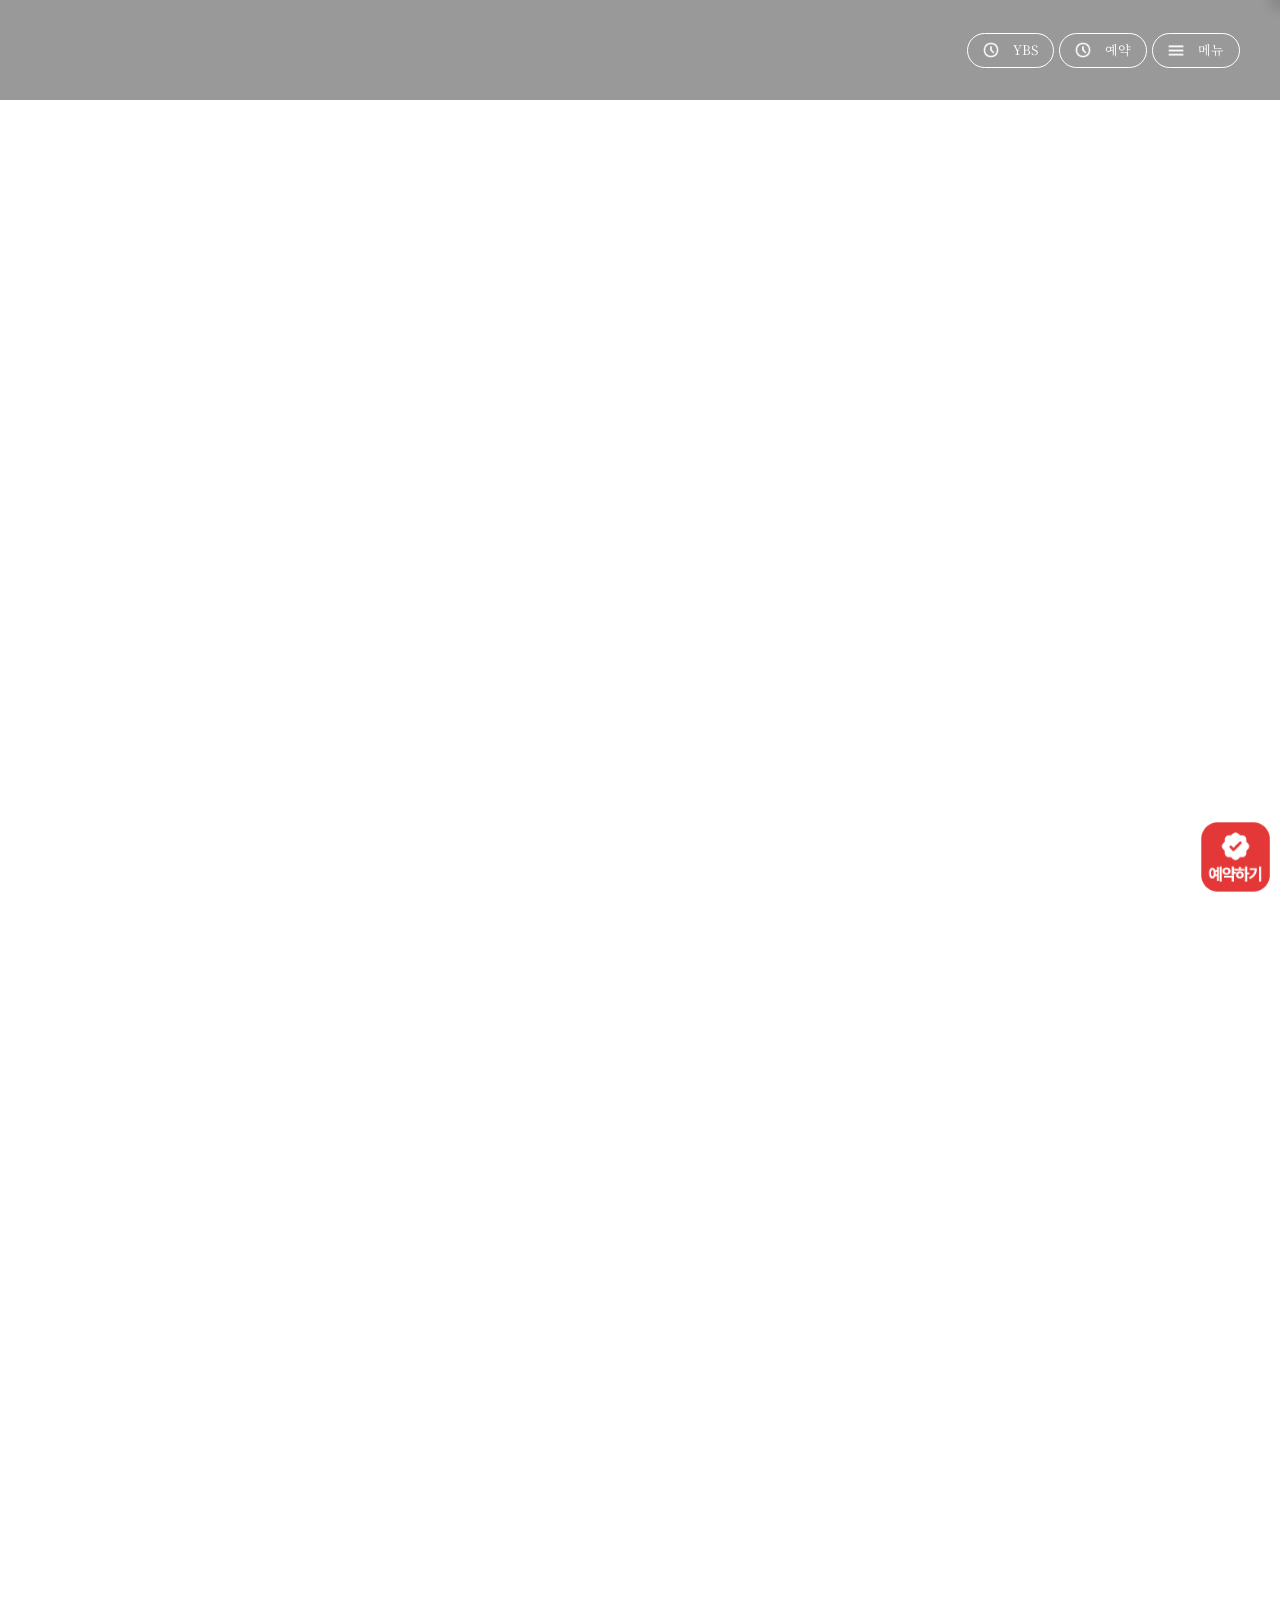
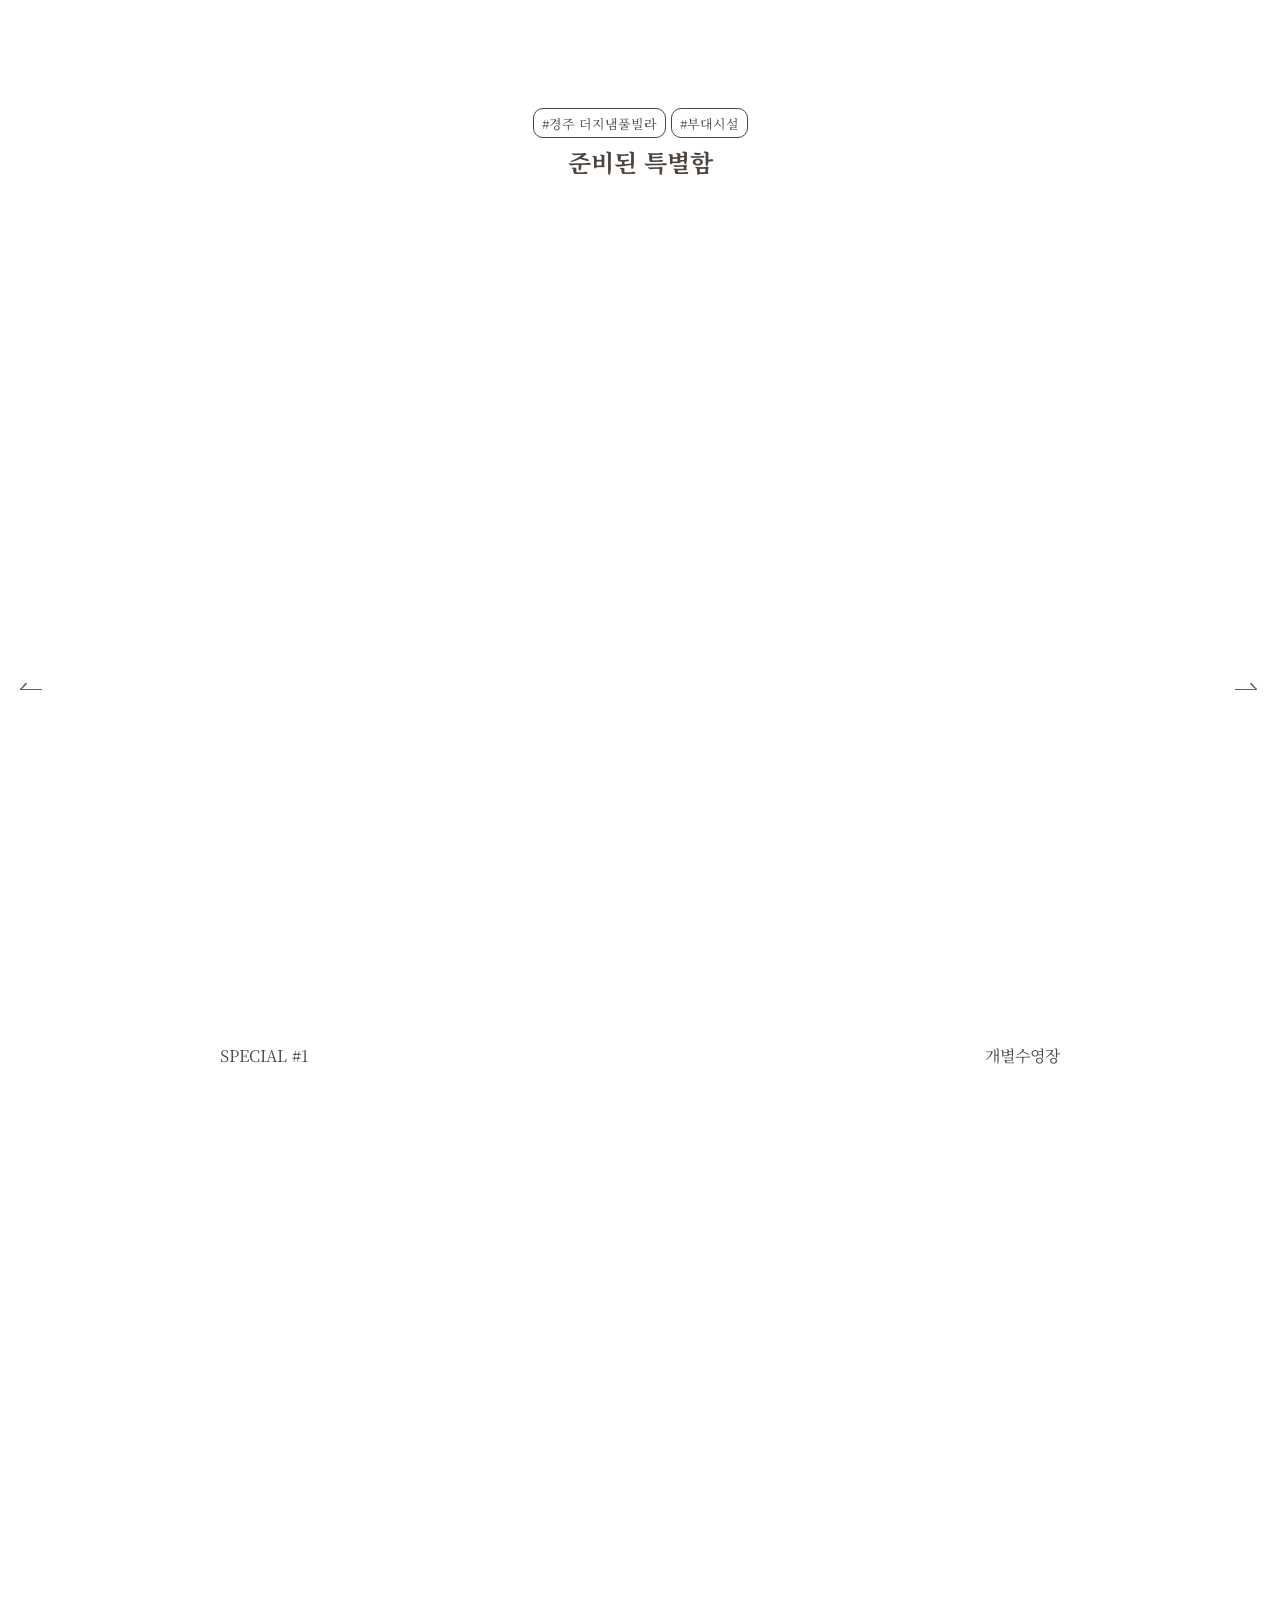
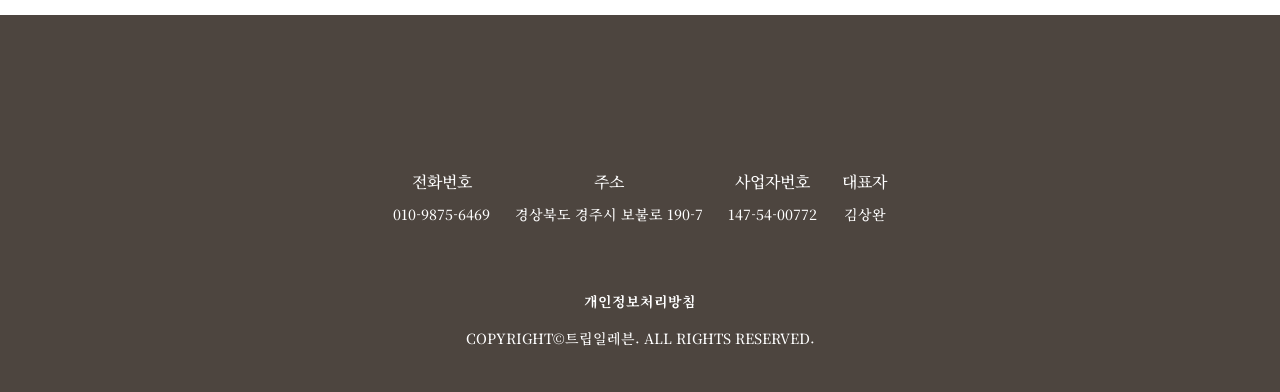
==== commit d3bac2ab: "Update template code and site data" ====
--- a/index.html
+++ b/index.html
@@ -2,6 +2,26 @@
 <html lang="ko">
   <head>
     <meta charset="UTF-8" />
+    <!-- 렌더 게이트: 매핑 전 화면 / 랜딩으로 넘어가기 전 index 깜빡임 방지 (매핑 완료 시 페이드인)
+         해제: IndexMapper.map 완료 시 __tplReveal (랜딩 판단 중엔 index-mapper.js 조기 랜딩 가드가 붙잡아 둔다) -->
+    <style>
+      html.tpl-loading body {
+        opacity: 0;
+      }
+      body {
+        opacity: 1;
+        transition: opacity 0.3s ease;
+      }
+    </style>
+    <script>
+      document.documentElement.classList.add('tpl-loading');
+      window.__tplReveal = function () {
+        document.documentElement.classList.remove('tpl-loading');
+      };
+      setTimeout(function () {
+        window.__tplReveal && window.__tplReveal();
+      }, 3000);
+    </script>
     <meta name="viewport" content="width=device-width, initial-scale=1.0" />
     <link rel="icon" href="data:,">
     <title>경주 더지냄풀빌라 - 홈</title>
--- a/styles/common.css
+++ b/styles/common.css
@@ -379,6 +379,53 @@
 .header .right .btnMenu {
   background-image: url(../images/icon_menu.png);
 }
+/* 헤더 네이버·인스타그램 버튼(socialLinks) — 버튼 줄 맨 앞 [인스타][네이버].
+   값이 없으면 숨김(매퍼가 .hidden-social-link 를 뗀다). 높이 30px(알약 35px 안), 폭 auto 로 로고 비율 유지.
+   ≤1440 은 줄 간격이 5px 라 알약 테두리에 붙어 보여서 아이콘 오른쪽에 5px 를 더한다(=10px).
+   480px 이하는 헤더 버튼 줄에 공간이 없어(로고 축소 + 알약 글자 줄바꿈) 헤더에서 숨기고
+   메뉴 패널 예약하기 아래 줄(.menu_sns, 34px · 간격 12px)로 옮긴다. */
+.hidden-social-link {
+  display: none !important;
+}
+.header .right .hd_sns {
+  display: flex;
+  align-items: center;
+  flex-shrink: 0;
+  line-height: 0;
+}
+.header .right .hd_sns img {
+  display: block;
+  width: auto;
+  height: 30px;
+}
+@media (max-width: 1440px) {
+  .header .right .hd_sns {
+    margin-right: 5px;
+  }
+}
+.header .menu .menu_sns {
+  display: none;
+}
+@media (max-width: 480px) {
+  .header .right .hd_sns {
+    display: none;
+  }
+  .header .menu .menu_sns {
+    display: flex;
+    align-items: center;
+    gap: 12px;
+    margin-top: 30px;
+  }
+  .header .menu .menu_sns a {
+    display: block;
+    line-height: 0;
+  }
+  .header .menu .menu_sns img {
+    display: block;
+    width: auto;
+    height: 34px;
+  }
+}
 .header .menu {
   position: fixed;
   top: 0;
@@ -1698,3 +1745,29 @@
 [data-consult='off'] .ft_btn_reserve.on {
   bottom: 6px;
 }
+
+/* ── 푸터 농어촌민박사업자 이미지 (템플릿 확장) ─────────────────────
+   customFields.footer.ruralStayMark 가 있을 때만 매퍼가 노출한다(마크업 기본 숨김).
+   로고 아래, 연락처 정보(.info) 위에 독립된 줄로 둔다. 정렬은 푸터 텍스트 정렬을 따른다
+   (1440 초과: 왼쪽 / 1440 이하: 가운데) — 이미지를 inline-block 으로 두어 text-align 을 탄다.
+   표시마크 이미지는 세로형(마크 + 신고번호 박스)이라 폭을 고정(PC 180px / 모바일 160px)하고 높이는 비율에 맡긴다.
+   신고번호가 읽히도록 모바일에서도 160px 아래로 줄이지 않는다. */
+/* .info 는 위 여백(45px)이 있어 이미지 줄 아래가 벌어지므로 그만큼 당겨 로고 쪽 간격(50px)과 맞춘다.
+   숨김(display: none)일 때는 여백도 사라져 기존 푸터와 같다. */
+.footer .ruralStayMarkWrap {
+  margin-bottom: -20px;
+  line-height: 0;
+}
+.footer .ruralStayMark {
+  display: inline-block;
+  vertical-align: top;
+  width: 180px;
+  height: auto;
+  max-width: 100%;
+  object-fit: contain;
+}
+@media (max-width: 768px) {
+  .footer .ruralStayMark {
+    width: 160px;
+  }
+}
--- a/styles/popup.css
+++ b/styles/popup.css
@@ -36,10 +36,10 @@
 /* Content box (fourseason .mh_layer_popup: 흰 배경 / 10px 패딩 / 얇은 보더 / 라운드·그림자 없음) */
 .popup-content {
     position: relative;
-    /* 폭 고정 없음 → 이미지 원본 비율대로 늘어남 (잘림 방지) */
+    /* 폭은 팝업별 width(작게 290 / 기본 350 / 크게 600)로 popup.js 가 정한다. 아래는 기본값 */
     width: auto;
-    min-width: 300px;
-    max-width: min(90vw, 700px);
+    min-width: 0;
+    max-width: min(90vw, 350px);
     max-height: 90vh;
     background: #fff;
     padding: 10px;
@@ -74,15 +74,45 @@
 /* <img> 로 렌더링 → 원본 비율 유지, 잘리지 않음 */
 .popup-image {
     display: block;
-    width: auto;
+    /* 박스 폭을 100% 채우고 세로는 비율대로. 세로가 긴 이미지는 popup.js 가 박스 폭을 줄인다 */
+    width: 100%;
     height: auto;
     max-width: 100%;
-    /* 세로로 긴 이미지도 화면 안에 다 들어오도록 (푸터/패딩 여유 제외) */
-    max-height: calc(90vh - 80px);
     margin: 0 auto;
     border: 1px solid #e9e9e9;
     box-sizing: border-box;
     object-fit: contain;
+}
+
+/* 영상 (음소거 자동재생·반복). 크기 규칙은 이미지와 같다 */
+.popup-video {
+    background: #000;
+}
+
+/* 영상 재생/정지 버튼 (텍스트 오버레이보다 위) */
+.popup-video-toggle {
+    position: absolute;
+    right: 10px;
+    bottom: 10px;
+    z-index: 2;
+    width: 36px;
+    height: 36px;
+    display: flex;
+    align-items: center;
+    justify-content: center;
+    padding: 0;
+    font-size: 14px;
+    line-height: 1;
+    color: #fff;
+    background: rgba(54, 49, 44, 0.7);
+    border: none;
+    border-radius: 50%;
+    cursor: pointer;
+    transition: background 0.2s ease;
+}
+
+.popup-video-toggle:hover {
+    background: rgba(54, 49, 44, 0.9);
 }
 
 /* 텍스트 오버레이 (있을 때만) */
